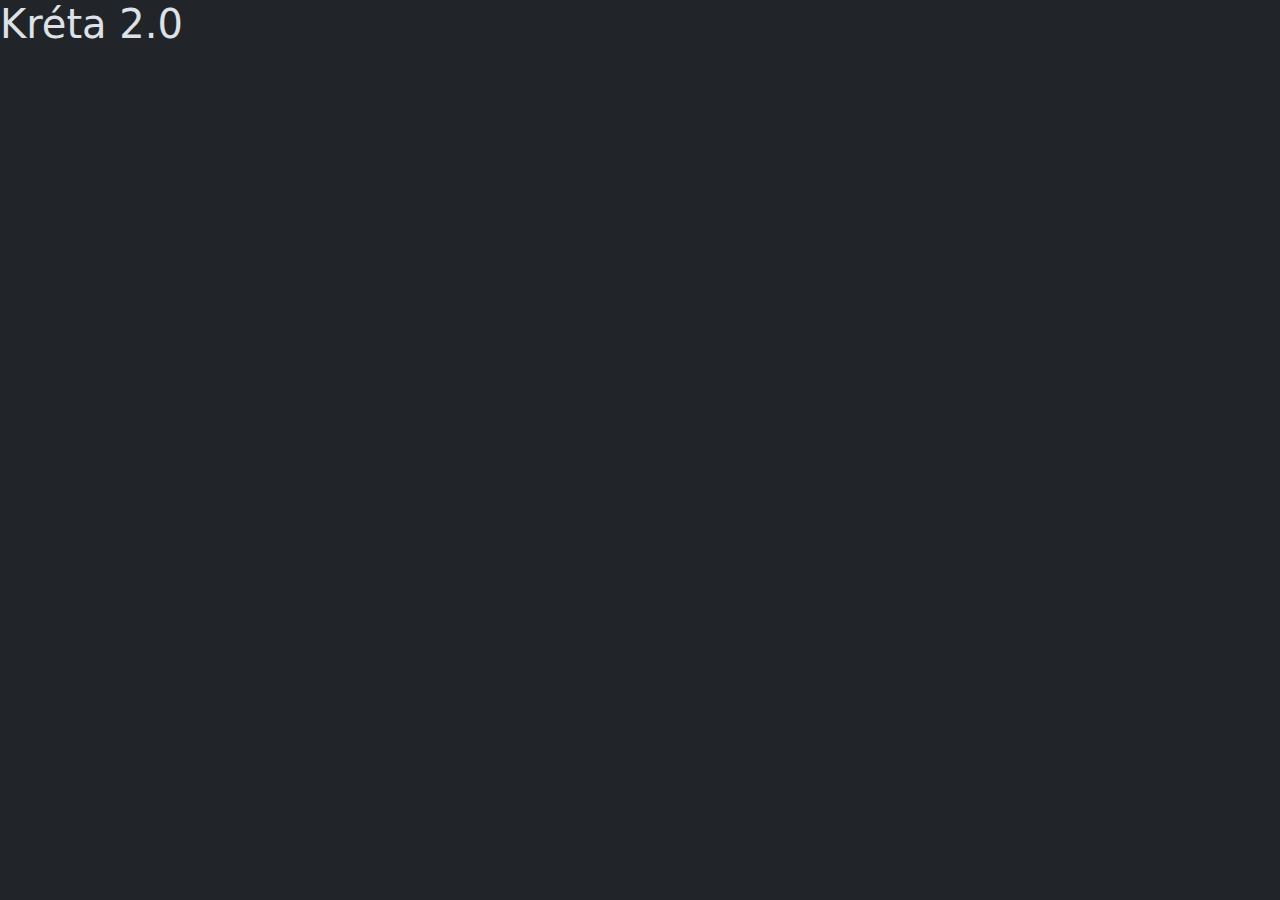
==== web/index.html @ 279d5b90 "rendszerezés" ====
<!doctype html>
<html lang="en" data-bs-theme="dark">
  <head>
    <meta charset="utf-8">
    <meta name="viewport" content="width=device-width, initial-scale=1">
    <title>Kréta 2.0</title>
    <link href="https://cdn.jsdelivr.net/npm/bootstrap@5.3.3/dist/css/bootstrap.min.css" rel="stylesheet" integrity="sha384-QWTKZyjpPEjISv5WaRU9OFeRpok6YctnYmDr5pNlyT2bRjXh0JMhjY6hW+ALEwIH" crossorigin="anonymous">
  </head>
  <body>
    <h1>Kréta 2.0</h1>
    <script src="https://cdn.jsdelivr.net/npm/bootstrap@5.3.3/dist/js/bootstrap.bundle.min.js" integrity="sha384-YvpcrYf0tY3lHB60NNkmXc5s9fDVZLESaAA55NDzOxhy9GkcIdslK1eN7N6jIeHz" crossorigin="anonymous"></script>
  </body>
</html>
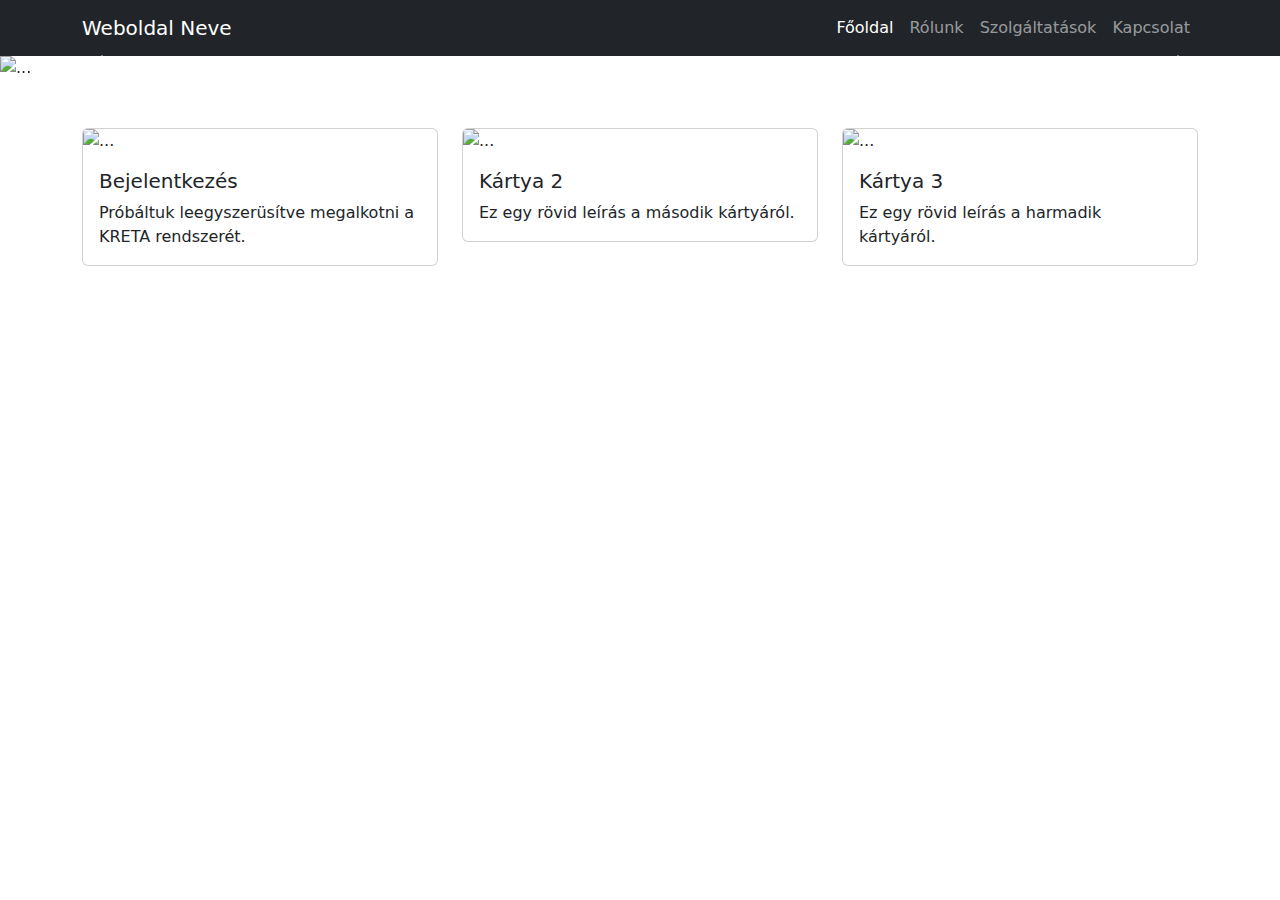
==== commit fcadb906: "weboldal megkezdve" ====
--- a/web/index.html
+++ b/web/index.html
@@ -1,13 +1,101 @@
-<!doctype html>
-<html lang="en" data-bs-theme="dark">
-  <head>
-    <meta charset="utf-8">
-    <meta name="viewport" content="width=device-width, initial-scale=1">
-    <title>Kréta 2.0</title>
-    <link href="https://cdn.jsdelivr.net/npm/bootstrap@5.3.3/dist/css/bootstrap.min.css" rel="stylesheet" integrity="sha384-QWTKZyjpPEjISv5WaRU9OFeRpok6YctnYmDr5pNlyT2bRjXh0JMhjY6hW+ALEwIH" crossorigin="anonymous">
-  </head>
-  <body>
-    <h1>Kréta 2.0</h1>
-    <script src="https://cdn.jsdelivr.net/npm/bootstrap@5.3.3/dist/js/bootstrap.bundle.min.js" integrity="sha384-YvpcrYf0tY3lHB60NNkmXc5s9fDVZLESaAA55NDzOxhy9GkcIdslK1eN7N6jIeHz" crossorigin="anonymous"></script>
-  </body>
-</html>+<!DOCTYPE html>
+<html lang="hu">
+<head>
+  <meta charset="UTF-8">
+  <meta name="viewport" content="width=device-width, initial-scale=1.0">
+  <title>Bootstrap Weboldal</title>
+  <!-- Bootstrap CSS -->
+  <link href="https://cdn.jsdelivr.net/npm/bootstrap@5.3.0-alpha1/dist/css/bootstrap.min.css" rel="stylesheet">
+  <!-- Saját CSS -->
+  <style>
+    /* Add your custom styles here */
+  </style>
+</head>
+<body>
+
+<!-- Navbar -->
+<nav class="navbar navbar-expand-lg navbar-dark bg-dark">
+  <div class="container">
+    <a class="navbar-brand" href="#">Weboldal Neve</a>
+    <button class="navbar-toggler" type="button" data-bs-toggle="collapse" data-bs-target="#navbarNav" aria-controls="navbarNav" aria-expanded="false" aria-label="Toggle navigation">
+      <span class="navbar-toggler-icon"></span>
+    </button>
+    <div class="collapse navbar-collapse" id="navbarNav">
+      <ul class="navbar-nav ms-auto">
+        <li class="nav-item">
+          <a class="nav-link active" aria-current="page" href="#">Főoldal</a>
+        </li>
+        <li class="nav-item">
+          <a class="nav-link" href="#">Rólunk</a>
+        </li>
+        <li class="nav-item">
+          <a class="nav-link" href="#">Szolgáltatások</a>
+        </li>
+        <li class="nav-item">
+          <a class="nav-link" href="#">Kapcsolat</a>
+        </li>
+      </ul>
+    </div>
+  </div>
+</nav>
+
+<!-- Carousel -->
+<div id="carouselExampleControls" class="carousel slide" data-bs-ride="carousel">
+  <div class="carousel-inner">
+    <div class="carousel-item active">
+      <img src="https://via.placeholder.com/800x400" class="d-block w-100" alt="...">
+    </div>
+    <div class="carousel-item">
+      <img src="https://via.placeholder.com/800x400" class="d-block w-100" alt="...">
+    </div>
+    <div class="carousel-item">
+      <img src="https://via.placeholder.com/800x400" class="d-block w-100" alt="...">
+    </div>
+  </div>
+  <button class="carousel-control-prev" type="button" data-bs-target="#carouselExampleControls" data-bs-slide="prev">
+    <span class="carousel-control-prev-icon" aria-hidden="true"></span>
+    <span class="visually-hidden">Previous</span>
+  </button>
+  <button class="carousel-control-next" type="button" data-bs-target="#carouselExampleControls" data-bs-slide="next">
+    <span class="carousel-control-next-icon" aria-hidden="true"></span>
+    <span class="visually-hidden">Next</span>
+  </button>
+</div>
+
+<!-- Cards -->
+<div class="container my-5">
+  <div class="row row-cols-1 row-cols-md-3 g-4">
+    <div class="col">
+      <div class="card">
+        <img src="https://via.placeholder.com/300x200" class="card-img-top" alt="...">
+        <div class="card-body">
+          <h5 class="card-title">Bejelentkezés</h5>
+          <p class="card-text">Próbáltuk leegyszerüsítve megalkotni a KRETA rendszerét.</p>
+        </div>
+      </div>
+    </div>
+    <div class="col">
+      <div class="card">
+        <img src="https://via.placeholder.com/300x200" class="card-img-top" alt="...">
+        <div class="card-body">
+          <h5 class="card-title">Kártya 2</h5>
+          <p class="card-text">Ez egy rövid leírás a második kártyáról.</p>
+        </div>
+      </div>
+    </div>
+    <div class="col">
+      <div class="card">
+        <img src="https://via.placeholder.com/300x200" class="card-img-top" alt="...">
+        <div class="card-body">
+          <h5 class="card-title">Kártya 3</h5>
+          <p class="card-text">Ez egy rövid leírás a harmadik kártyáról.</p>
+        </div>
+      </div>
+    </div>
+  </div>
+</div>
+
+<!-- Bootstrap Bundle with Popper -->
+<script src="https://cdn.jsdelivr.net/npm/bootstrap@5.3.0-alpha1/dist/js/bootstrap.bundle.min.js"></script>
+</body>
+</html>
